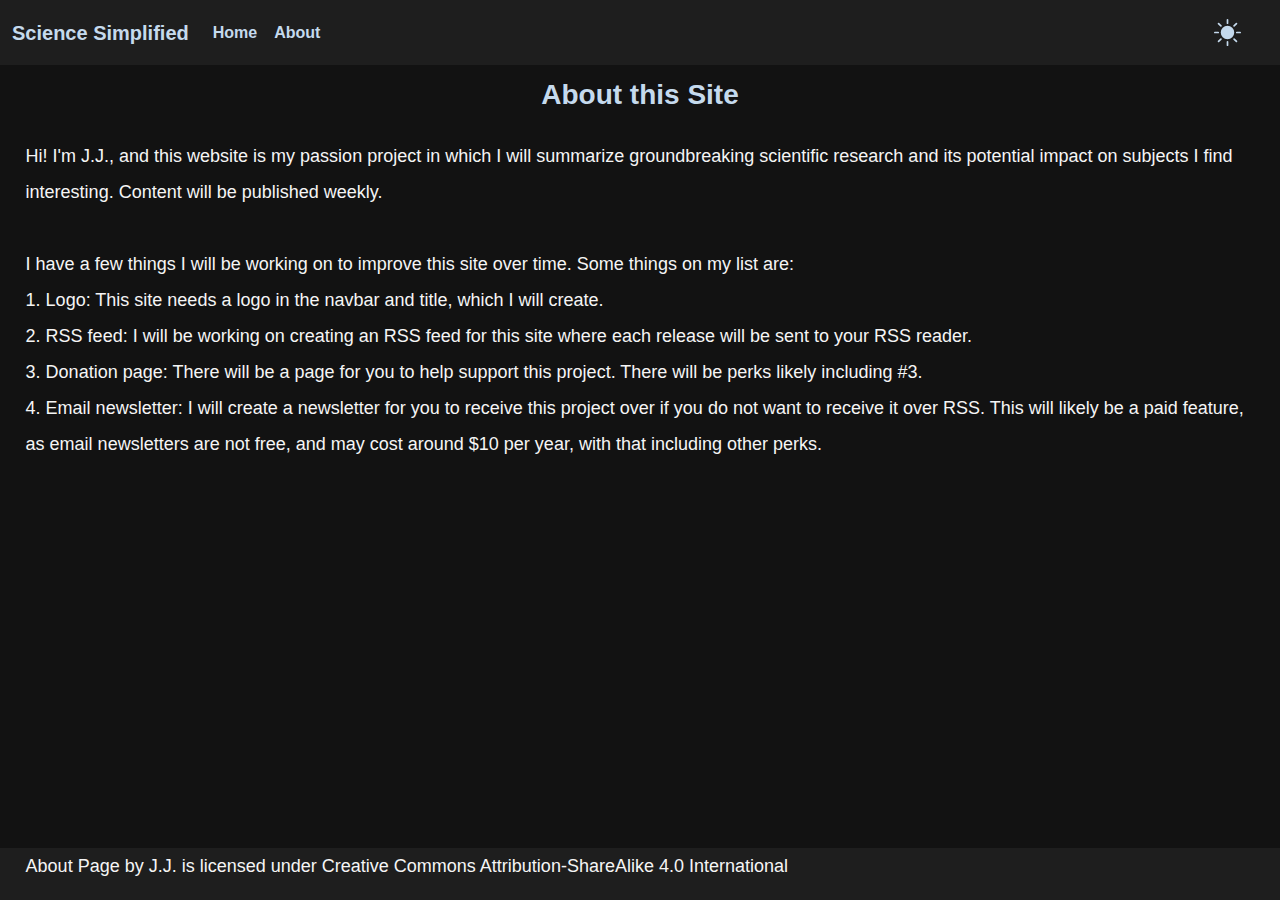
==== pages/about.html @ b95240ad "Update about.html" ====
<!DOCTYPE html>
<html lang="">

  <head>
    <meta charset="utf-8">
    <meta name="viewport" content="width=device-width">
    <title>Science Simplified</title>

    <!-- bootstrap and custom css files start -->
    <link href="https://cdn.jsdelivr.net/npm/bootstrap@5.3.3/dist/css/bootstrap.min.css" rel="stylesheet" integrity="sha384-QWTKZyjpPEjISv5WaRU9OFeRpok6YctnYmDr5pNlyT2bRjXh0JMhjY6hW+ALEwIH" crossorigin="anonymous">
    <link href="../styles/style.css" rel="stylesheet" type="text/css" id="style1"/>
    <link href="../styles/dark.css" rel="stylesheet" type="text/css" id="style"/>
    <!-- end -->

  </head>
  <body>
    <!-- navigation bar start -->
    <nav class="navbar navbar-expand-lg bg-body-tertiary">
      <div class="container-fluid">
        <a class="navbar-brand" href="../index.html">Science Simplified</a>
        <button class="navbar-toggler" type="button" data-bs-toggle="collapse" data-bs-target="#navbarSupportedContent" aria-controls="navbarSupportedContent" aria-expanded="false" aria-label="Toggle navigation">
          <span class="navbar-toggler-icon"></span>
        </button>
        <div class="collapse navbar-collapse" id="navbarSupportedContent">
          <ul class="navbar-nav me-auto mb-2 mb-lg-0">
            <li class="nav-item">
              <a class="nav-link active" aria-current="page" href="../index.html">Home</a>
            </li>
            <li class="nav-item">
              <a id="about" href="#">About</a>
            </li>
          </ul>
          <ul class="navbar-nav me-auto mb-2 mb-lg-0 nopad">
            <li class="nav-item">
            <button id="themetoggler" onclick = "changeStyle()"> 
              <img id="icon" src="../icons/sun-fill.svg">
            </button>
            <script>
               // change stylesheet using JavaScript
               function changeStyle() {
                  var style = document.getElementById("style");
                  if (style.href == "http://127.0.0.1:5500/styles/dark.css") {
                    style.href = "http://127.0.0.1:5500/styles/light.css";
                  } 
                  else {
                     style.href = "http://127.0.0.1:5500/styles/dark.css";
                  }
                  var icon = document.getElementById("icon");
                  if (icon.src.includes("moon-fill")) {
                    icon.src = "../icons/sun-fill.svg";
                  }
                  else {
                    icon.src = "../icons/moon-fill.svg";
                  }
                  }
            </script>
            </li>
          </ul>
        </div>
      </div>
    </nav>
    <!-- navigation bar end -->
    <div class="page-content">
        <h1>About this Site</h1>
        <div class="text">
            Hi! I'm J.J., and this website is my passion project in which I will summarize groundbreaking scientific research and its potential impact on subjects I find interesting.
            Content will be published weekly.
            <br><br>
            I have a few things I will be working on to improve this site over time. Some things on my list are:<br>
            1. Logo: This site needs a logo in the navbar and title, which I will create.<br>
            2. RSS feed: I will be working on creating an RSS feed for this site where each release will be sent to your RSS reader.<br>
            3. Donation page: There will be a page for you to help support this project. There will be perks likely including #3.<br>
            4. Email newsletter: I will create a newsletter for you to receive this project over if you do not want to receive it over RSS. This will likely be a paid feature, as email newsletters are not free, and may cost around $10 per year, with that including other perks.

        </div>
    </div>
    <div class="license">
      <p xmlns:cc="http://creativecommons.org/ns#" xmlns:dct="http://purl.org/dc/terms/" class="text"><a property="dct:title" rel="cc:attributionURL" href="https://science-simplified.github.io/pages/about.html">About Page</a> by <a rel="cc:attributionURL dct:creator" property="cc:attributionName" href="https://science-simplified.github.io/">J.J.</a> is licensed under <a href="https://creativecommons.org/licenses/by-sa/4.0/?ref=chooser-v1" target="_blank" rel="license noopener noreferrer" style="display:inline-block;">Creative Commons Attribution-ShareAlike 4.0 International<img style="height:22px!important;margin-left:3px;vertical-align:text-bottom;" src="https://mirrors.creativecommons.org/presskit/icons/cc.svg?ref=chooser-v1" alt=""><img style="height:22px!important;margin-left:3px;vertical-align:text-bottom;" src="https://mirrors.creativecommons.org/presskit/icons/by.svg?ref=chooser-v1" alt=""><img style="height:22px!important;margin-left:3px;vertical-align:text-bottom;" src="https://mirrors.creativecommons.org/presskit/icons/sa.svg?ref=chooser-v1" alt=""></a></p> 
    </div>

    <!-- bootstrap and custom javascript files start -->
    <script src="https://cdn.jsdelivr.net/npm/@popperjs/core@2.11.8/dist/umd/popper.min.js" integrity="sha384-I7E8VVD/ismYTF4hNIPjVp/Zjvgyol6VFvRkX/vR+Vc4jQkC+hVqc2pM8ODewa9r" crossorigin="anonymous"></script>
    <script src="https://cdn.jsdelivr.net/npm/bootstrap@5.3.3/dist/js/bootstrap.bundle.min.js" integrity="sha384-YvpcrYf0tY3lHB60NNkmXc5s9fDVZLESaAA55NDzOxhy9GkcIdslK1eN7N6jIeHz" crossorigin="anonymous"></script>
    <!-- end -->

  </body>

</html>
---- styles/style.css ----
body {
    font-family: 'acumin-pro', sans-serif;
}
.navbar {
    font-weight: 600;
}
.navbar-brand {
    font-weight: medium;
}
.nav-link {
    transition: none !important;
    padding: 1vh;
}
.navbar-nav {
    --bs-nav-link-padding-x: 1;
}
#icon {
    width: 3vh;
    height: 3vh;
}
#themetoggler {
    background-color: transparent;
    text-decoration: none;
    padding: 1vh !important;
    border-radius: 8px; 
    border-color: transparent;
}

#about {
    text-decoration: none;
    padding: 1vh !important;
    border-radius: 8px;
    width: auto;
    display: flex;
}
.nopad {
    margin-right: 1rem !important;
}

.page-content {
    margin: 2%;
    margin-top: 1%;
    height: 100 vh;
}

.text {
    font-size: 18px;
    line-height: 2;
}
h1,h2{
    justify-content: center;
    align-items: center;
    text-align: center;
    display: flex;
    margin-bottom: 3vh;
    font-weight: bold;
}
h1 {
    font-size: 28px;
}
h2 {
    font-size: 24px;
}

.col {
    align-items: center;
    justify-content: center;
    display: flex;
}

.card3{
    visibility: hidden !important;
}

.card {
    border-radius: 12px;
    margin-bottom: 2vh;
}

#aboutcard {
    object-fit: cover;
    top:0;
    object-position: 0%;
    border-top-left-radius: 11px;
    border-top-right-radius: 11px;
    height: 30vh;
}

.artlist {
    border-radius: 12px;
    padding: 1px;
    padding-left: 13px;
    padding-right: 13px;
    background: black;
    align-items: start;
    width: 100%;
}
.col-10 {
    align-items: start;
    justify-content: left;
    display: flex;
}

.toprow {
    border-top-left-radius: 11px;
    border-top-right-radius: 11px;
    font-weight: bold;
    border-bottom: black 1px solid;
}
.bottomrow {
    border-bottom-left-radius: 11px;
    border-bottom-right-radius: 11px;
}

a {
    color: inherit !important;
    text-decoration: none;
}

.license {
    position: fixed;
    bottom: 0;
    width: 100%;
    padding-left: 2%;
    padding-right: 2%;
}

.bold {
    font-weight: bold;
}
---- styles/dark.css ----
body {
    background: #121212 !important;
    color: whitesmoke !important;
}
.navbar {
    background: #1E1E1E !important;
    color: #c5daed !important; /* 70% tint of #3F82C4 */
}
.navbar-brand {
    color: #c5daed !important; /* 70% tint of #3F82C4 */
}
.nav-link {
    color: #c5daed !important; /* 70% tint of #3F82C4 */
}
#icon {
    color: whitesmoke !important;
    filter: brightness(0) saturate(100%) invert(89%) sepia(8%) saturate(666%) hue-rotate(173deg) brightness(95%) contrast(95%);
}
#themetoggler:hover {
    background-color: #252525;
}

#about {
    color: whitesmoke;
}
#about:hover {
    background-color: darkslategray;
}

.navbar-toggler {
    color: whitesmoke !important;
    fill: whitesmoke !important;
    border-color: whitesmoke !important;
}

.card1, .card2, .card3 {
    background: #1E1E1E !important;
    color: whitesmoke !important;
}
.btn-primary {
    background-color: #3F82C4;
}
.evens {
    background-color: #1E1E1E !important;
}
.odds {
    background-color: #181818 !important;
}
.license {
    background-color: #1E1E1E;
}

h1,h2 {
    color: #c5daed !important; /* 70% tint of #3F82C4 */
}
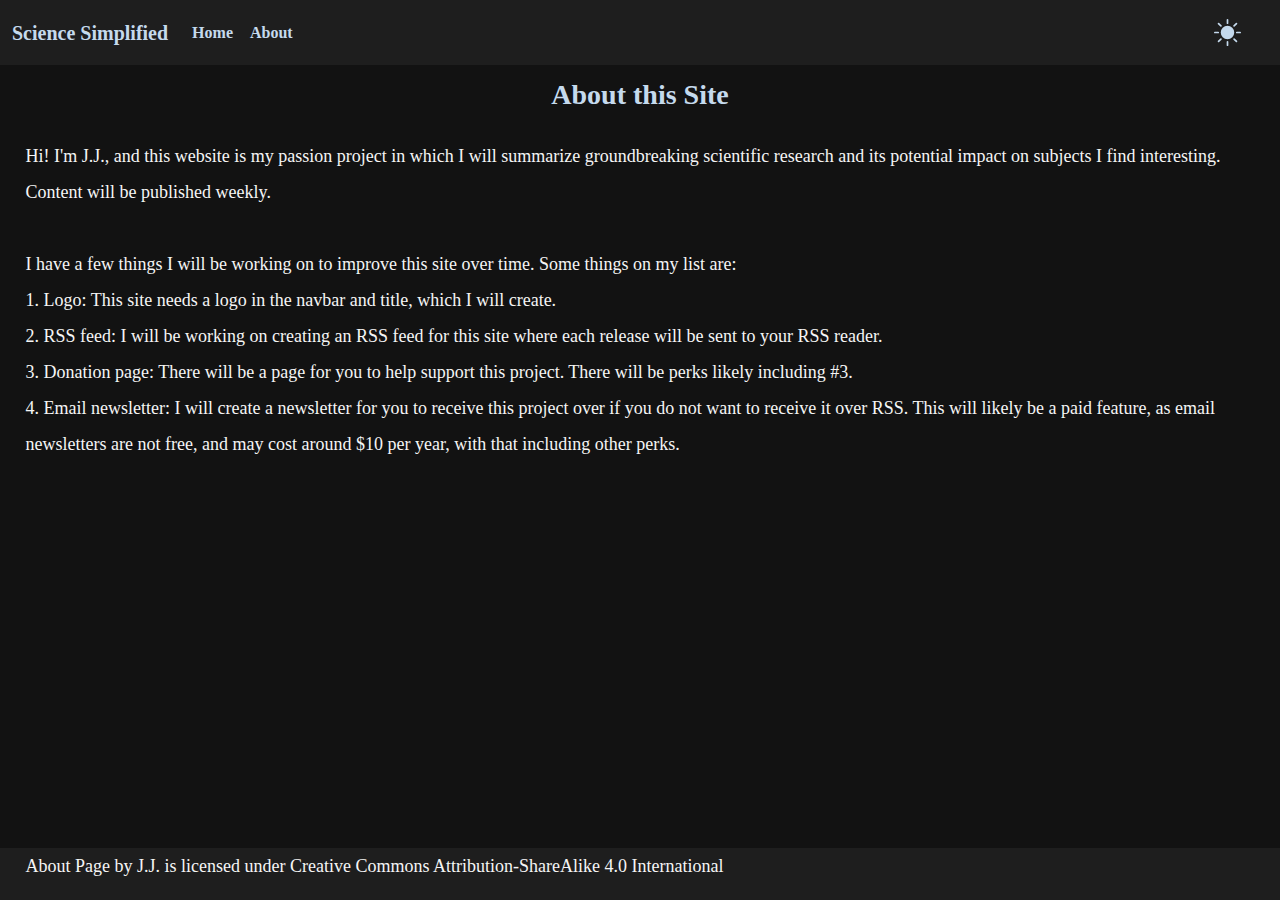
==== commit e57a1f01: "add favicon" ====
--- a/pages/about.html
+++ b/pages/about.html
@@ -5,6 +5,7 @@
     <meta charset="utf-8">
     <meta name="viewport" content="width=device-width">
     <title>Science Simplified</title>
+    <link rel="icon" type="image/x-icon" href="/icons/favicon.ico">
 
     <!-- bootstrap and custom css files start -->
     <link href="https://cdn.jsdelivr.net/npm/bootstrap@5.3.3/dist/css/bootstrap.min.css" rel="stylesheet" integrity="sha384-QWTKZyjpPEjISv5WaRU9OFeRpok6YctnYmDr5pNlyT2bRjXh0JMhjY6hW+ALEwIH" crossorigin="anonymous">
@@ -39,11 +40,11 @@
                // change stylesheet using JavaScript
                function changeStyle() {
                   var style = document.getElementById("style");
-                  if (style.href == "http://127.0.0.1:5500/styles/dark.css") {
-                    style.href = "http://127.0.0.1:5500/styles/light.css";
+                  if (style.href == "https://science-simplified.github.io/styles/dark.css") {
+                    style.href = "https://science-simplified.github.io/styles/light.css";
                   } 
                   else {
-                     style.href = "http://127.0.0.1:5500/styles/dark.css";
+                     style.href = "https://science-simplified.github.io/styles/dark.css";
                   }
                   var icon = document.getElementById("icon");
                   if (icon.src.includes("moon-fill")) {
--- a/styles/style.css
+++ b/styles/style.css
@@ -1,10 +1,17 @@
 body {
-    font-family: 'acumin-pro', sans-serif;
+    font-family: 'IBM Plex Sans';
+    font-weight: 500;
 }
 .navbar {
     font-weight: 600;
 }
+.logo {
+    height: 3vh;
+    justify-self: top;
+    margin-left: 1vh;
+}
 .navbar-brand {
+    display: flex;
     font-weight: medium;
 }
 .nav-link {
@@ -68,10 +75,6 @@
     display: flex;
 }
 
-.card3{
-    visibility: hidden !important;
-}
-
 .card {
     border-radius: 12px;
     margin-bottom: 2vh;
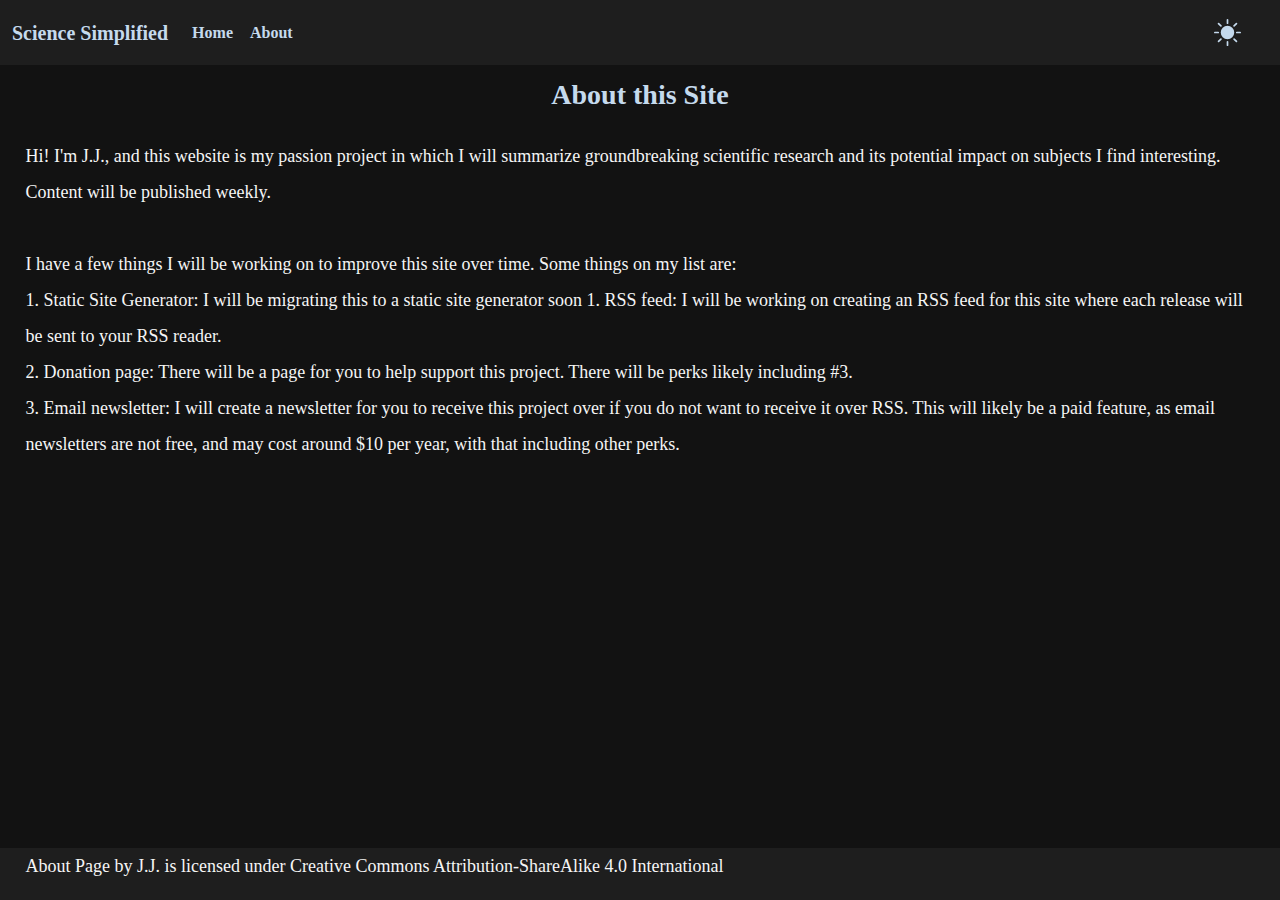
==== commit e029b3f8: "Update about.html goals" ====
--- a/pages/about.html
+++ b/pages/about.html
@@ -5,7 +5,7 @@
     <meta charset="utf-8">
     <meta name="viewport" content="width=device-width">
     <title>Science Simplified</title>
-    <link rel="icon" type="image/x-icon" href="/icons/favicon.ico">
+    <link rel="icon" type="image/x-icon" href="../icons/favicon.ico">
 
     <!-- bootstrap and custom css files start -->
     <link href="https://cdn.jsdelivr.net/npm/bootstrap@5.3.3/dist/css/bootstrap.min.css" rel="stylesheet" integrity="sha384-QWTKZyjpPEjISv5WaRU9OFeRpok6YctnYmDr5pNlyT2bRjXh0JMhjY6hW+ALEwIH" crossorigin="anonymous">
@@ -68,10 +68,10 @@
             Content will be published weekly.
             <br><br>
             I have a few things I will be working on to improve this site over time. Some things on my list are:<br>
-            1. Logo: This site needs a logo in the navbar and title, which I will create.<br>
-            2. RSS feed: I will be working on creating an RSS feed for this site where each release will be sent to your RSS reader.<br>
-            3. Donation page: There will be a page for you to help support this project. There will be perks likely including #3.<br>
-            4. Email newsletter: I will create a newsletter for you to receive this project over if you do not want to receive it over RSS. This will likely be a paid feature, as email newsletters are not free, and may cost around $10 per year, with that including other perks.
+            1. Static Site Generator: I will be migrating this to a static site generator soon
+            1. RSS feed: I will be working on creating an RSS feed for this site where each release will be sent to your RSS reader.<br>
+            2. Donation page: There will be a page for you to help support this project. There will be perks likely including #3.<br>
+            3. Email newsletter: I will create a newsletter for you to receive this project over if you do not want to receive it over RSS. This will likely be a paid feature, as email newsletters are not free, and may cost around $10 per year, with that including other perks.
 
         </div>
     </div>
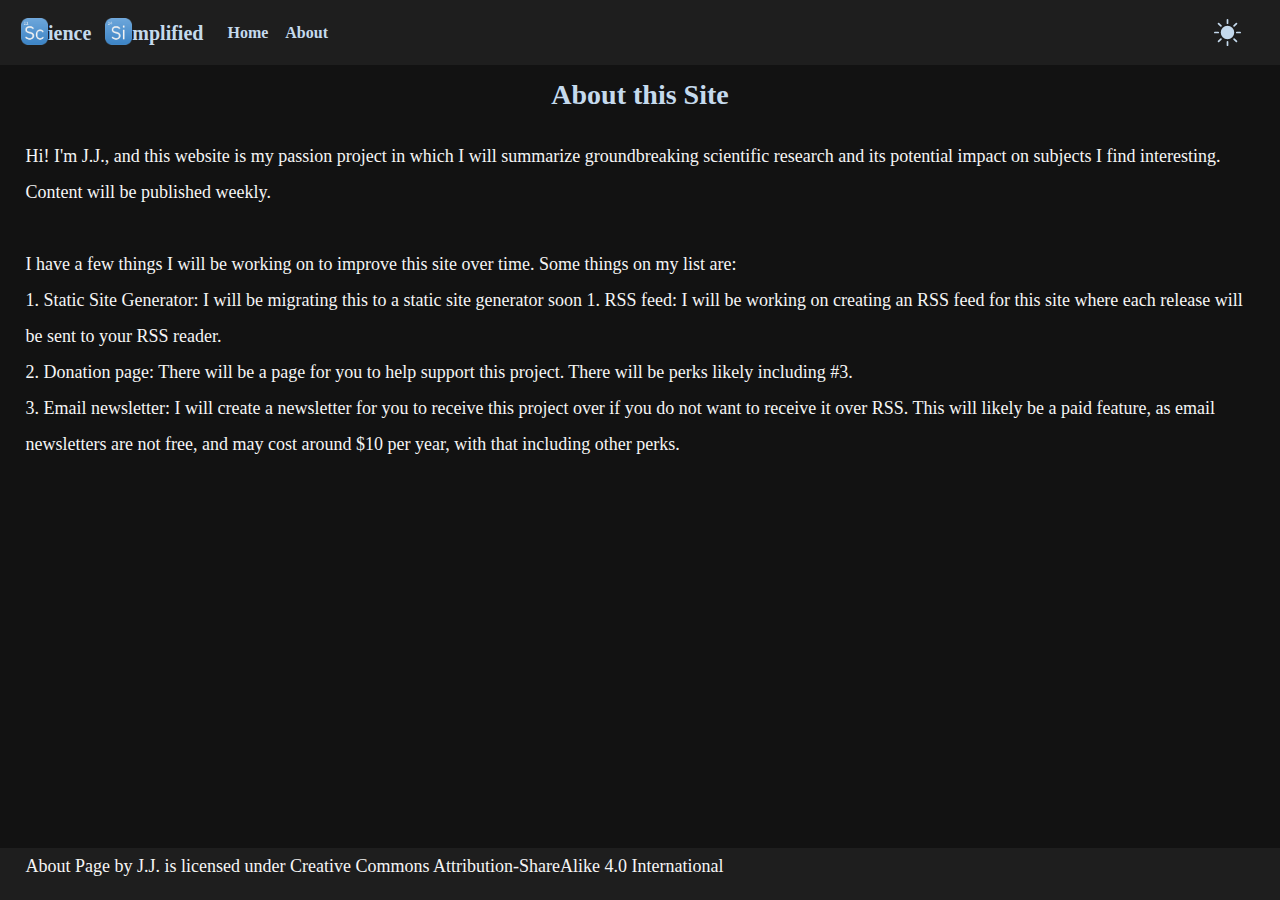
==== commit 27c9b2be: "add logo to title" ====
--- a/pages/about.html
+++ b/pages/about.html
@@ -18,7 +18,12 @@
     <!-- navigation bar start -->
     <nav class="navbar navbar-expand-lg bg-body-tertiary">
       <div class="container-fluid">
-        <a class="navbar-brand" href="../index.html">Science Simplified</a>
+        <a class="navbar-brand" href="../index.html">
+          <img class="logo" src="../icons/Science Simplified Icon Scandium.png">
+          ience   ‎ 
+          <img class="logo" src="../icons/Science Simplified Icon Silicon.png">
+          mplified
+        </a>
         <button class="navbar-toggler" type="button" data-bs-toggle="collapse" data-bs-target="#navbarSupportedContent" aria-controls="navbarSupportedContent" aria-expanded="false" aria-label="Toggle navigation">
           <span class="navbar-toggler-icon"></span>
         </button>
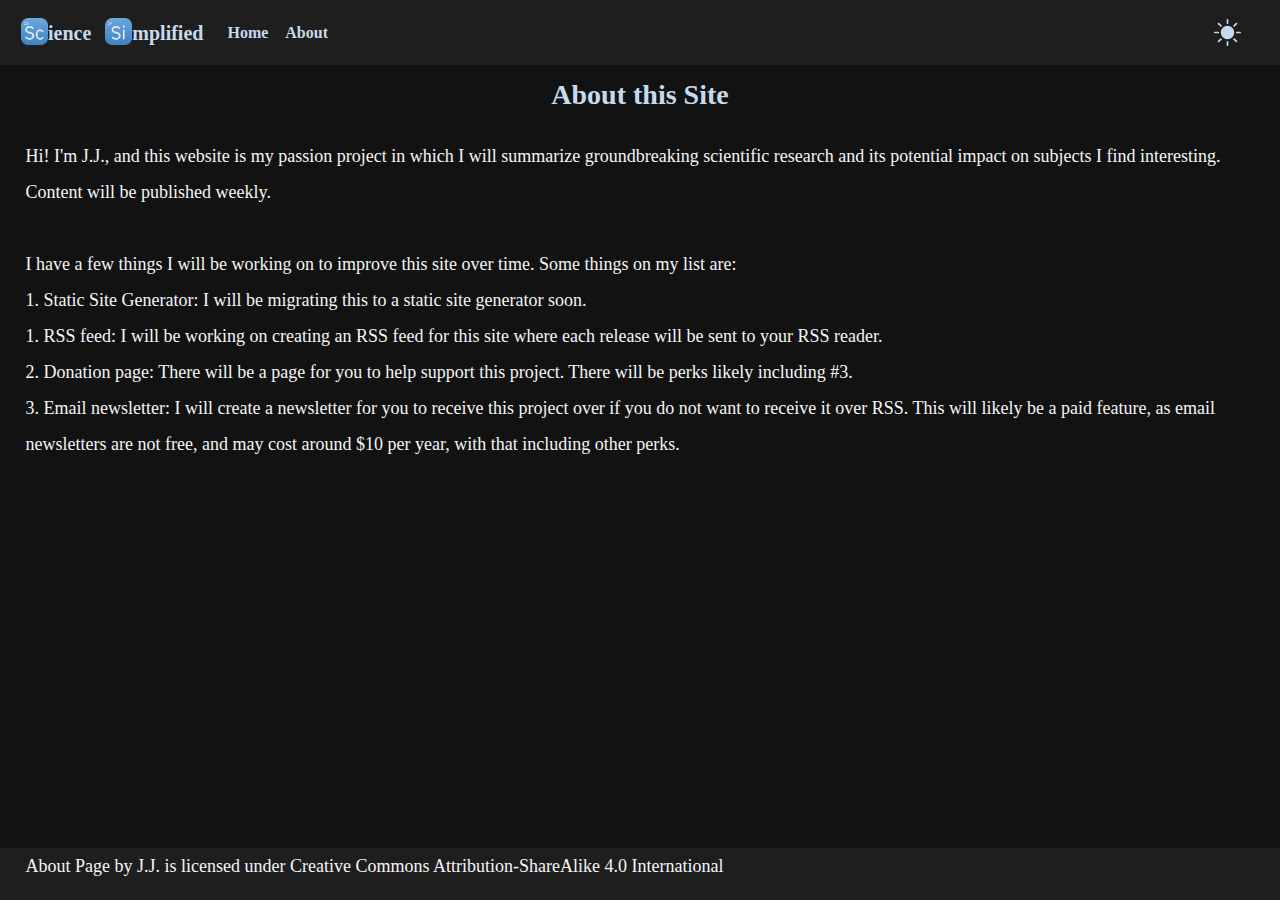
==== commit 1afdc6b6: "Update about.html" ====
--- a/pages/about.html
+++ b/pages/about.html
@@ -73,7 +73,7 @@
             Content will be published weekly.
             <br><br>
             I have a few things I will be working on to improve this site over time. Some things on my list are:<br>
-            1. Static Site Generator: I will be migrating this to a static site generator soon
+            1. Static Site Generator: I will be migrating this to a static site generator soon.<br>
             1. RSS feed: I will be working on creating an RSS feed for this site where each release will be sent to your RSS reader.<br>
             2. Donation page: There will be a page for you to help support this project. There will be perks likely including #3.<br>
             3. Email newsletter: I will create a newsletter for you to receive this project over if you do not want to receive it over RSS. This will likely be a paid feature, as email newsletters are not free, and may cost around $10 per year, with that including other perks.
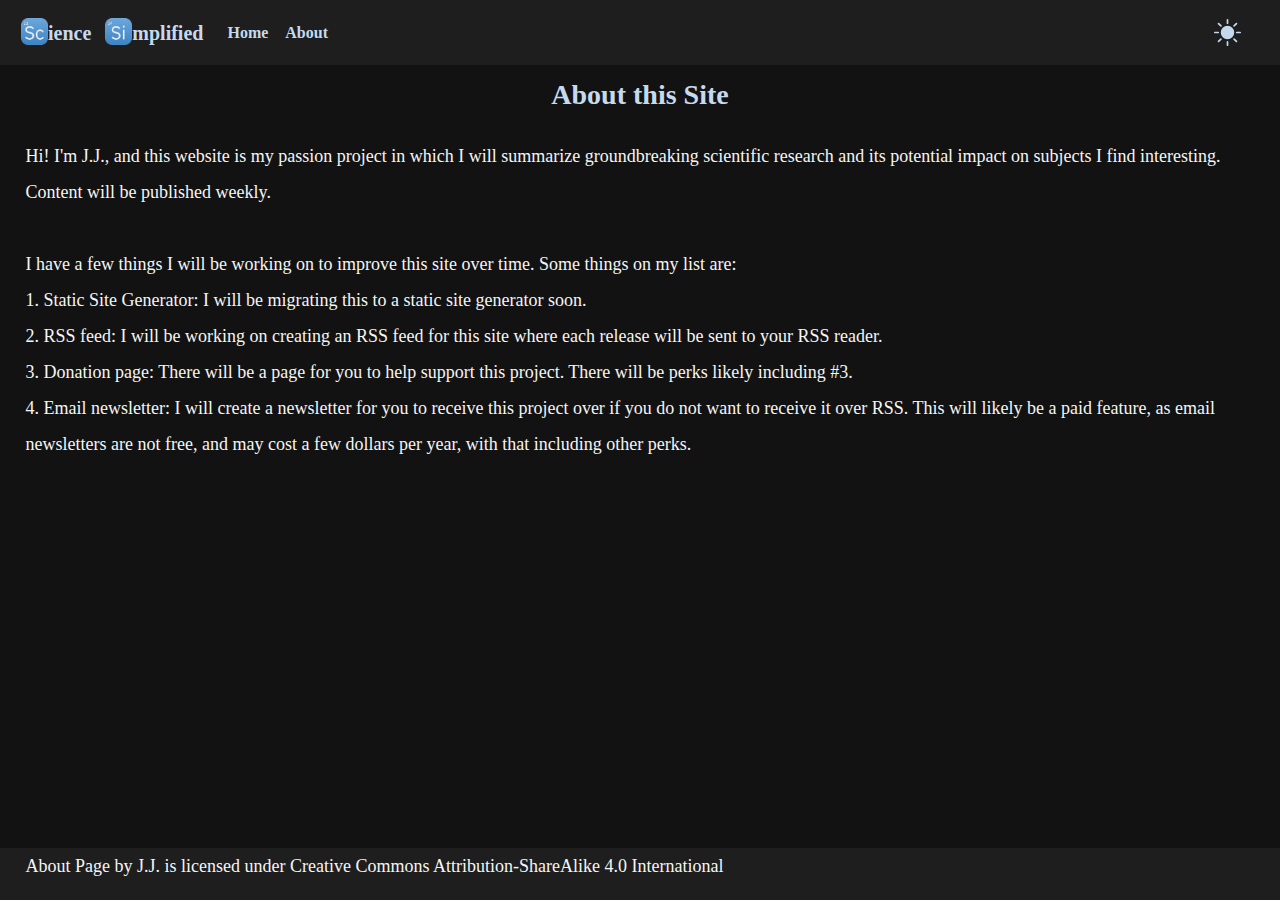
==== commit 9975a3a6: "Update about.html" ====
--- a/pages/about.html
+++ b/pages/about.html
@@ -74,9 +74,9 @@
             <br><br>
             I have a few things I will be working on to improve this site over time. Some things on my list are:<br>
             1. Static Site Generator: I will be migrating this to a static site generator soon.<br>
-            1. RSS feed: I will be working on creating an RSS feed for this site where each release will be sent to your RSS reader.<br>
-            2. Donation page: There will be a page for you to help support this project. There will be perks likely including #3.<br>
-            3. Email newsletter: I will create a newsletter for you to receive this project over if you do not want to receive it over RSS. This will likely be a paid feature, as email newsletters are not free, and may cost around $10 per year, with that including other perks.
+            2. RSS feed: I will be working on creating an RSS feed for this site where each release will be sent to your RSS reader.<br>
+            3. Donation page: There will be a page for you to help support this project. There will be perks likely including #3.<br>
+            4. Email newsletter: I will create a newsletter for you to receive this project over if you do not want to receive it over RSS. This will likely be a paid feature, as email newsletters are not free, and may cost a few dollars per year, with that including other perks.
 
         </div>
     </div>
